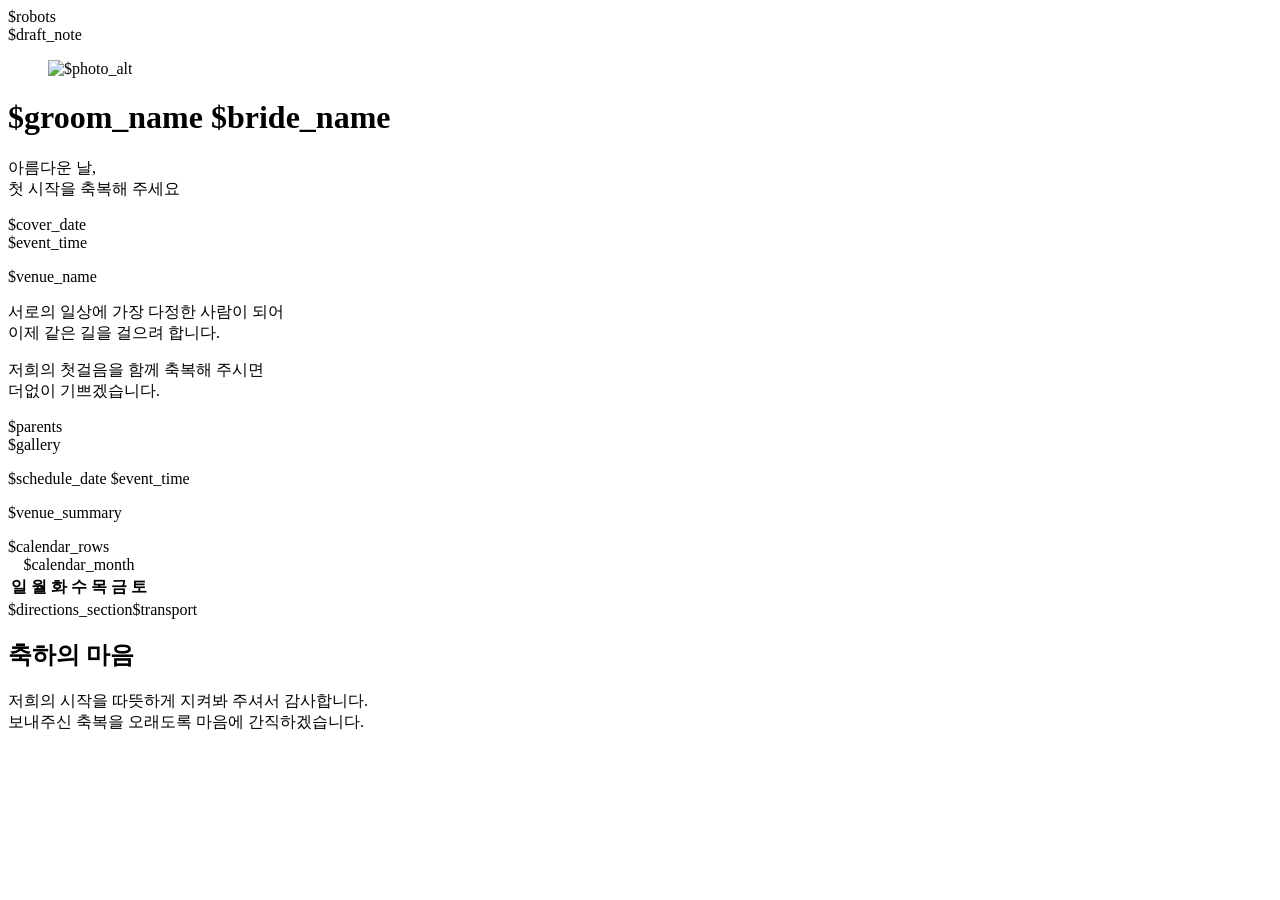
==== templates/invitation.html @ 40b3728c "feat: simplify invitation layout and add guest information settings" ====
<!doctype html>
<html lang="ko" style="--paper: $background_color">
<head>
  <meta charset="utf-8">
  <meta name="viewport" content="width=device-width, initial-scale=1">
$robots  <meta name="theme-color" content="$background_color">
  <title>$page_title</title>
  <link rel="stylesheet" href="./styles.css">
  <script src="./invitation.js" defer></script>
</head>
<body>
  <main class="invitation"$draft_attribute>
    <header class="cover">
$draft_note      <figure class="portrait$sample_class">
        <div class="portrait-window">
          <img src="$photo_url" alt="$photo_alt"$sample_dimensions>
        </div>
      </figure>

      <div class="cover-details">
        <h1 class="cover-names"><span>$groom_name</span> <span>$bride_name</span></h1>
        <div class="cover-copy">
          <p class="cover-message">아름다운 날,<br>첫 시작을 축복해 주세요</p>
          <p class="cover-date"><time datetime="$event_datetime">$cover_date<br>$event_time</time></p>
          <p class="cover-venue">$venue_name</p>
        </div>
      </div>
    </header>

    <section class="section greeting" aria-label="초대 인사">
      <div class="greeting-message">
        <p>서로의 일상에 가장 다정한 사람이 되어<br>
          이제 같은 길을 걸으려 합니다.</p>
        <p>저희의 첫걸음을 함께 축복해 주시면<br>
          더없이 기쁘겠습니다.</p>
      </div>
$parents    </section>

$gallery    <section class="section schedule" aria-label="예식 일정">
      <p class="event-date"><time datetime="$event_datetime">$schedule_date $event_time</time></p>
      <p class="event-venue">$venue_summary</p>
      <div class="calendar-card">
        <table class="calendar">
          <caption>$calendar_month</caption>
          <thead>
            <tr>
              <th scope="col">일</th><th scope="col">월</th><th scope="col">화</th><th scope="col">수</th>
              <th scope="col">목</th><th scope="col">금</th><th scope="col">토</th>
            </tr>
          </thead>
          <tbody>
$calendar_rows          </tbody>
        </table>
      </div>

$directions_section$transport    </section>

    <section class="section thanks" aria-labelledby="thanks-title">
      <h2 id="thanks-title">축하의 마음</h2>
      <p>저희의 시작을 따뜻하게 지켜봐 주셔서 감사합니다.<br>
        보내주신 축복을 오래도록 마음에 간직하겠습니다.</p>
    </section>

    <footer class="share" hidden>
      <button type="button" class="share-button">
        <span class="share-icon" aria-hidden="true"></span>
        청첩장 공유하기
      </button>
      <p class="share-status" role="status"></p>
      <label class="share-link" hidden>
        청첩장 주소
        <input type="text" readonly>
      </label>
    </footer>
  </main>
</body>
</html>
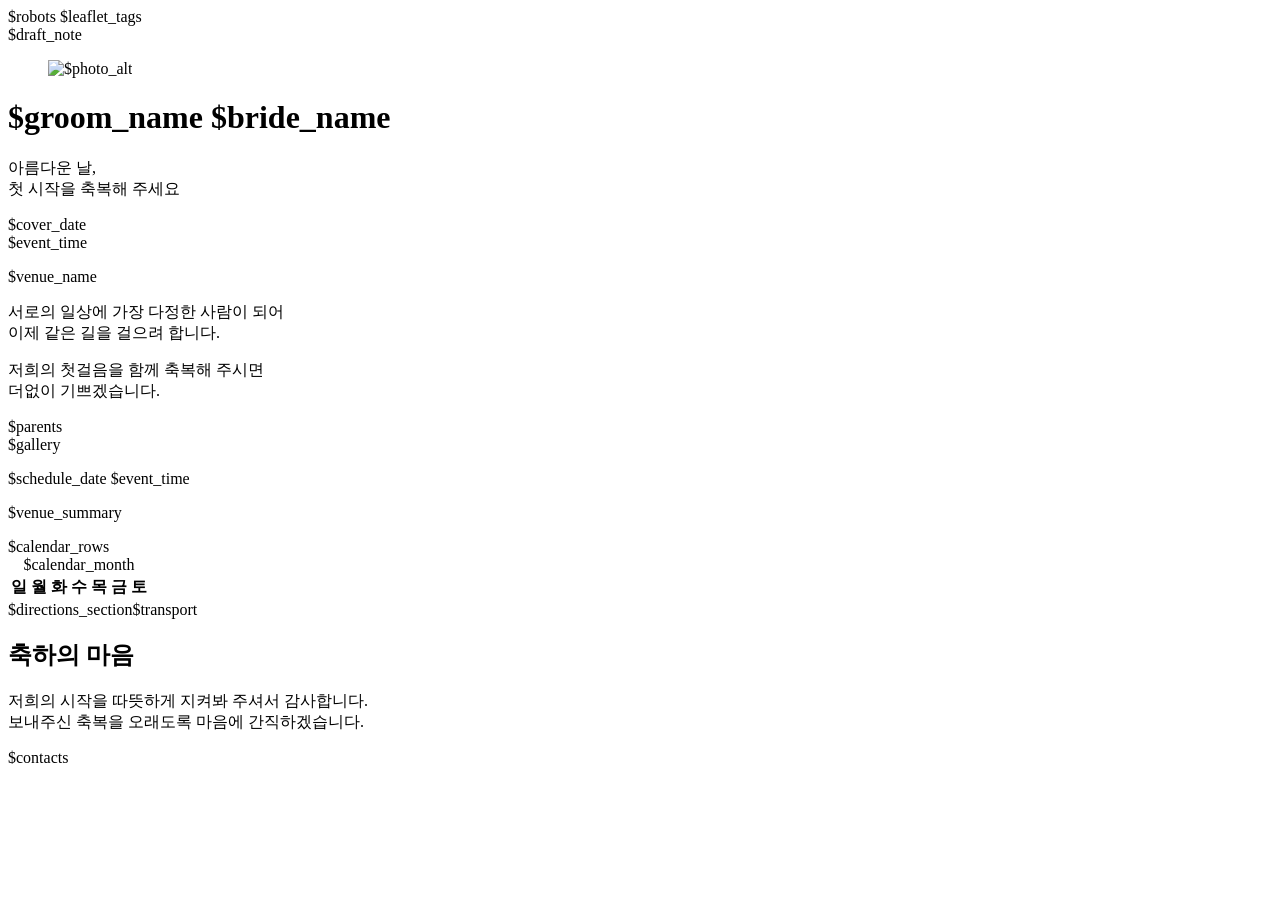
==== commit 114c405a: "feat: add Naver venue map with OpenStreetMap fallback" ====
--- a/templates/invitation.html
+++ b/templates/invitation.html
@@ -5,7 +5,7 @@
   <meta name="viewport" content="width=device-width, initial-scale=1">
 $robots  <meta name="theme-color" content="$background_color">
   <title>$page_title</title>
-  <link rel="stylesheet" href="./styles.css">
+$leaflet_tags  <link rel="stylesheet" href="./styles.css">
   <script src="./invitation.js" defer></script>
 </head>
 <body>
@@ -61,7 +61,7 @@
         보내주신 축복을 오래도록 마음에 간직하겠습니다.</p>
     </section>
 
-    <footer class="share" hidden>
+$contacts    <footer class="share" hidden>
       <button type="button" class="share-button">
         <span class="share-icon" aria-hidden="true"></span>
         청첩장 공유하기
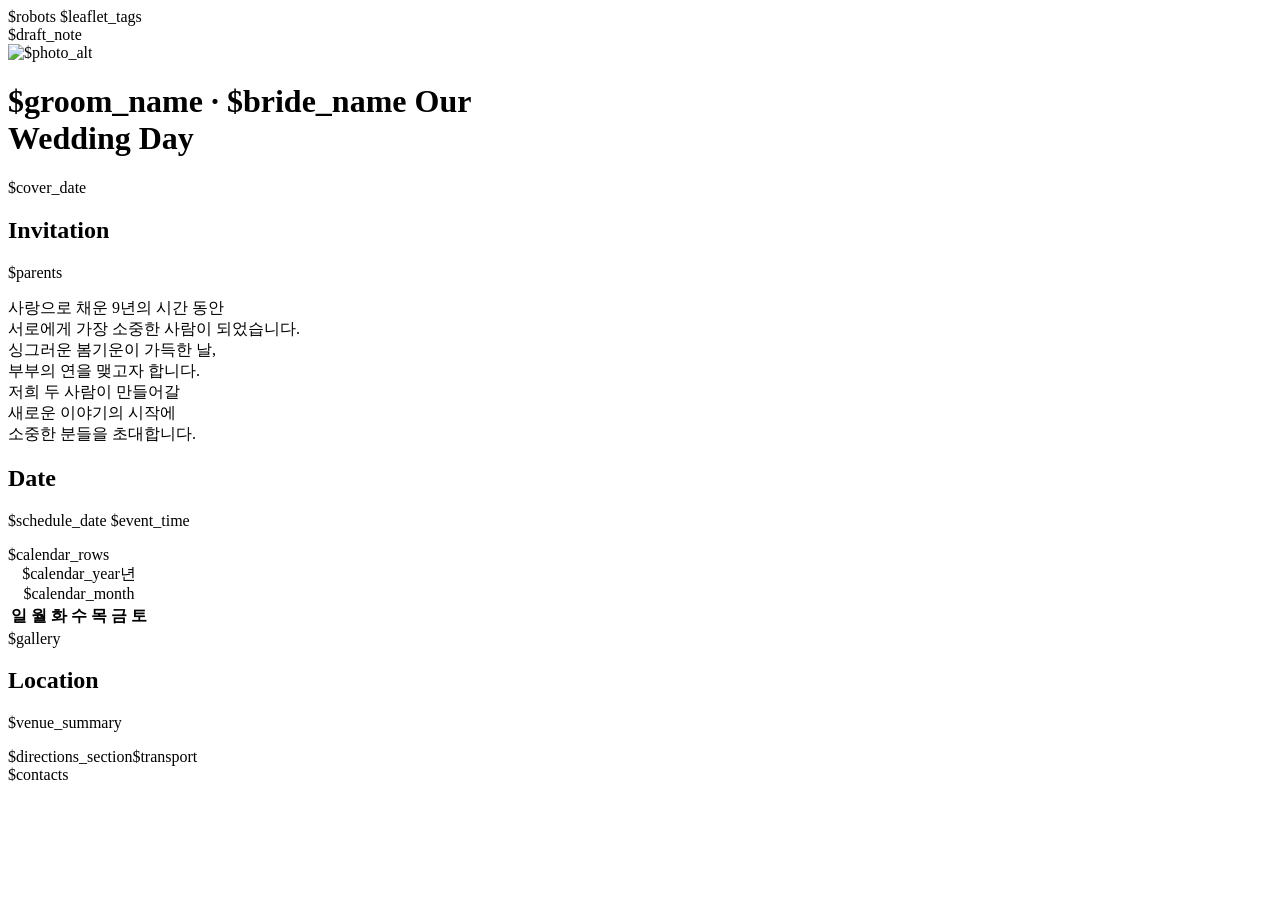
==== commit 3eb3ecc6: "style: rebuild wedding invitation from reference" ====
--- a/templates/invitation.html
+++ b/templates/invitation.html
@@ -10,38 +10,33 @@
 </head>
 <body>
   <main class="invitation"$draft_attribute>
-    <header class="cover">
-$draft_note      <figure class="portrait$sample_class">
-        <div class="portrait-window">
-          <img src="$photo_url" alt="$photo_alt"$sample_dimensions>
-        </div>
-      </figure>
-
+$draft_note    <header class="cover">
+      <div class="portrait$sample_class">
+        <img src="$photo_url" alt="$photo_alt" fetchpriority="high">
+      </div>
       <div class="cover-details">
-        <h1 class="cover-names"><span>$groom_name</span> <span>$bride_name</span></h1>
-        <div class="cover-copy">
-          <p class="cover-message">아름다운 날,<br>첫 시작을 축복해 주세요</p>
-          <p class="cover-date"><time datetime="$event_datetime">$cover_date<br>$event_time</time></p>
-          <p class="cover-venue">$venue_name</p>
-        </div>
+        <h1 class="cover-title"><span class="visually-hidden">$groom_name · $bride_name </span><span lang="en">Our<br>Wedding Day</span></h1>
+        <p class="cover-date"><time datetime="$event_datetime">$cover_date</time></p>
       </div>
     </header>
 
-    <section class="section greeting" aria-label="초대 인사">
-      <div class="greeting-message">
-        <p>서로의 일상에 가장 다정한 사람이 되어<br>
-          이제 같은 길을 걸으려 합니다.</p>
-        <p>저희의 첫걸음을 함께 축복해 주시면<br>
-          더없이 기쁘겠습니다.</p>
-      </div>
-$parents    </section>
+    <section class="section greeting" aria-labelledby="greeting-title">
+      <h2 id="greeting-title" lang="en">Invitation</h2>
+$parents      <p class="greeting-message">사랑으로 채운 9년의 시간 동안<br>
+        서로에게 가장 소중한 사람이 되었습니다.<br>
+        싱그러운 봄기운이 가득한 날,<br>
+        부부의 연을 맺고자 합니다.<br>
+        저희 두 사람이 만들어갈<br>
+        새로운 이야기의 시작에<br>
+        소중한 분들을 초대합니다.</p>
+    </section>
 
-$gallery    <section class="section schedule" aria-label="예식 일정">
+    <section class="section schedule" aria-labelledby="schedule-title">
+      <h2 id="schedule-title" lang="en">Date</h2>
       <p class="event-date"><time datetime="$event_datetime">$schedule_date $event_time</time></p>
-      <p class="event-venue">$venue_summary</p>
       <div class="calendar-card">
         <table class="calendar">
-          <caption>$calendar_month</caption>
+          <caption><span class="visually-hidden">$calendar_year년 </span>$calendar_month</caption>
           <thead>
             <tr>
               <th scope="col">일</th><th scope="col">월</th><th scope="col">화</th><th scope="col">수</th>
@@ -51,20 +46,28 @@
           <tbody>
 $calendar_rows          </tbody>
         </table>
+
+        <dl class="countdown" data-event="$event_datetime" hidden>
+          <div><dt lang="en">Day</dt><dd data-unit="days"></dd></div>
+          <div><dt lang="en">Hour</dt><dd data-unit="hours"></dd></div>
+          <div><dt lang="en">Min</dt><dd data-unit="minutes"></dd></div>
+          <div><dt lang="en">Sec</dt><dd data-unit="seconds"></dd></div>
+        </dl>
       </div>
+      <p class="wedding-status" hidden>$groom_name <svg class="heart" viewBox="0 0 24 24" aria-hidden="true"><path d="M12 21 3.8 13a5.4 5.4 0 0 1 7.6-7.7l.6.7.6-.7a5.4 5.4 0 0 1 7.6 7.7Z"/></svg> $bride_name<span class="wedding-status-text"></span></p>
+    </section>
 
+$gallery    <section class="section location" aria-labelledby="location-title">
+      <h2 id="location-title" lang="en">Location</h2>
+      <p class="event-venue">$venue_summary</p>
 $directions_section$transport    </section>
-
-    <section class="section thanks" aria-labelledby="thanks-title">
-      <h2 id="thanks-title">축하의 마음</h2>
-      <p>저희의 시작을 따뜻하게 지켜봐 주셔서 감사합니다.<br>
-        보내주신 축복을 오래도록 마음에 간직하겠습니다.</p>
-    </section>
 
 $contacts    <footer class="share" hidden>
       <button type="button" class="share-button">
-        <span class="share-icon" aria-hidden="true"></span>
-        청첩장 공유하기
+        <span class="share-icon" aria-hidden="true">
+          <svg viewBox="0 0 24 24" fill="none" stroke="currentColor" stroke-width="1.65" stroke-linecap="round" stroke-linejoin="round"><path d="M12 15V3m-4.5 4.5L12 3l4.5 4.5M4 13v6a1 1 0 0 0 1 1h14a1 1 0 0 0 1-1v-6"/></svg>
+        </span>
+        공유하기
       </button>
       <p class="share-status" role="status"></p>
       <label class="share-link" hidden>
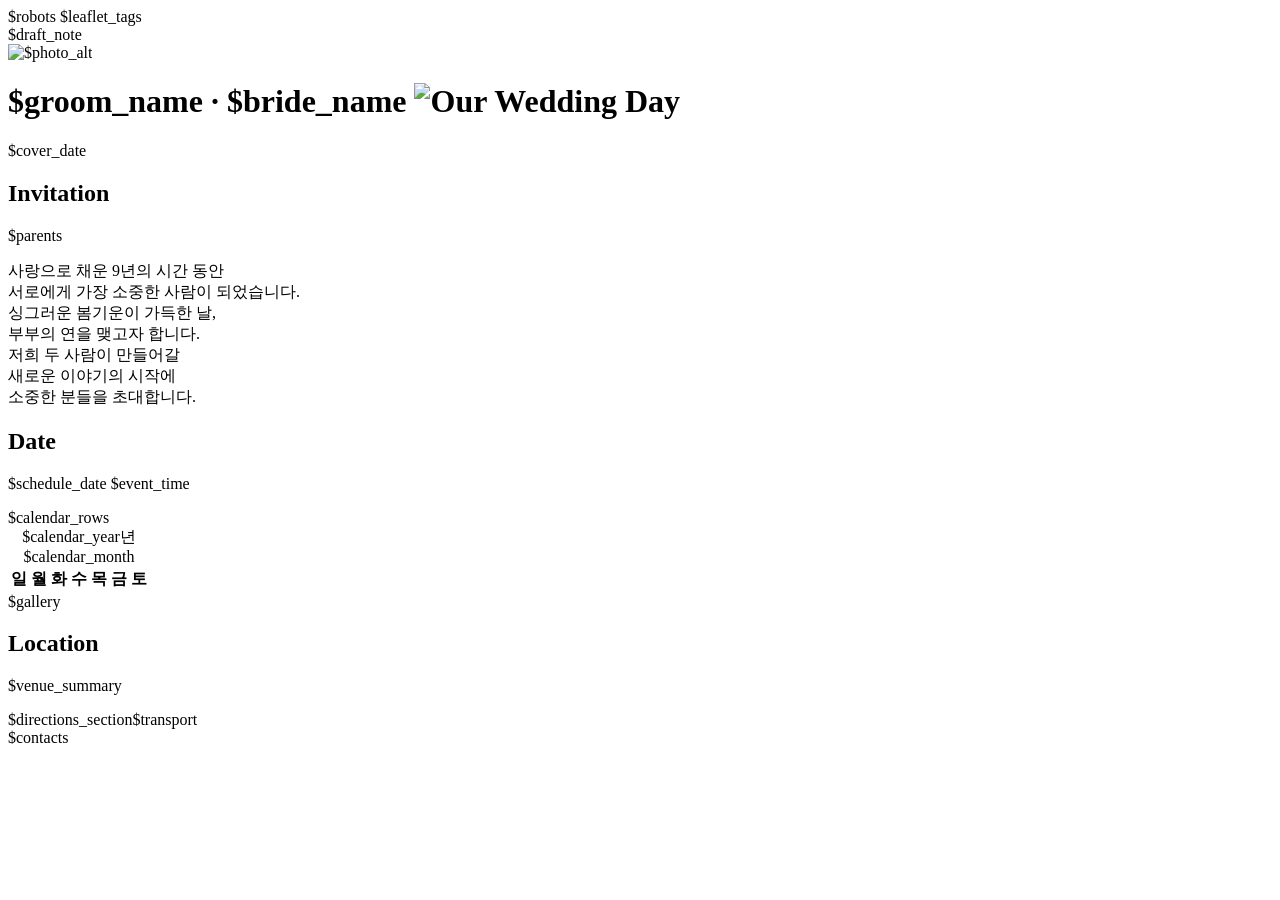
==== commit 2e9a5636: "style: add configurable wedding cover lettering" ====
--- a/templates/invitation.html
+++ b/templates/invitation.html
@@ -15,7 +15,10 @@
         <img src="$photo_url" alt="$photo_alt" fetchpriority="high">
       </div>
       <div class="cover-details">
-        <h1 class="cover-title"><span class="visually-hidden">$groom_name · $bride_name </span><span lang="en">Our<br>Wedding Day</span></h1>
+        <h1 class="cover-title$cover_title_class" style="--cover-title-scale: $cover_title_scale">
+          <span class="visually-hidden">$groom_name · $bride_name </span>
+          <img lang="en" src="$cover_title_url" width="1104" height="480" alt="Our Wedding Day">
+        </h1>
         <p class="cover-date"><time datetime="$event_datetime">$cover_date</time></p>
       </div>
     </header>
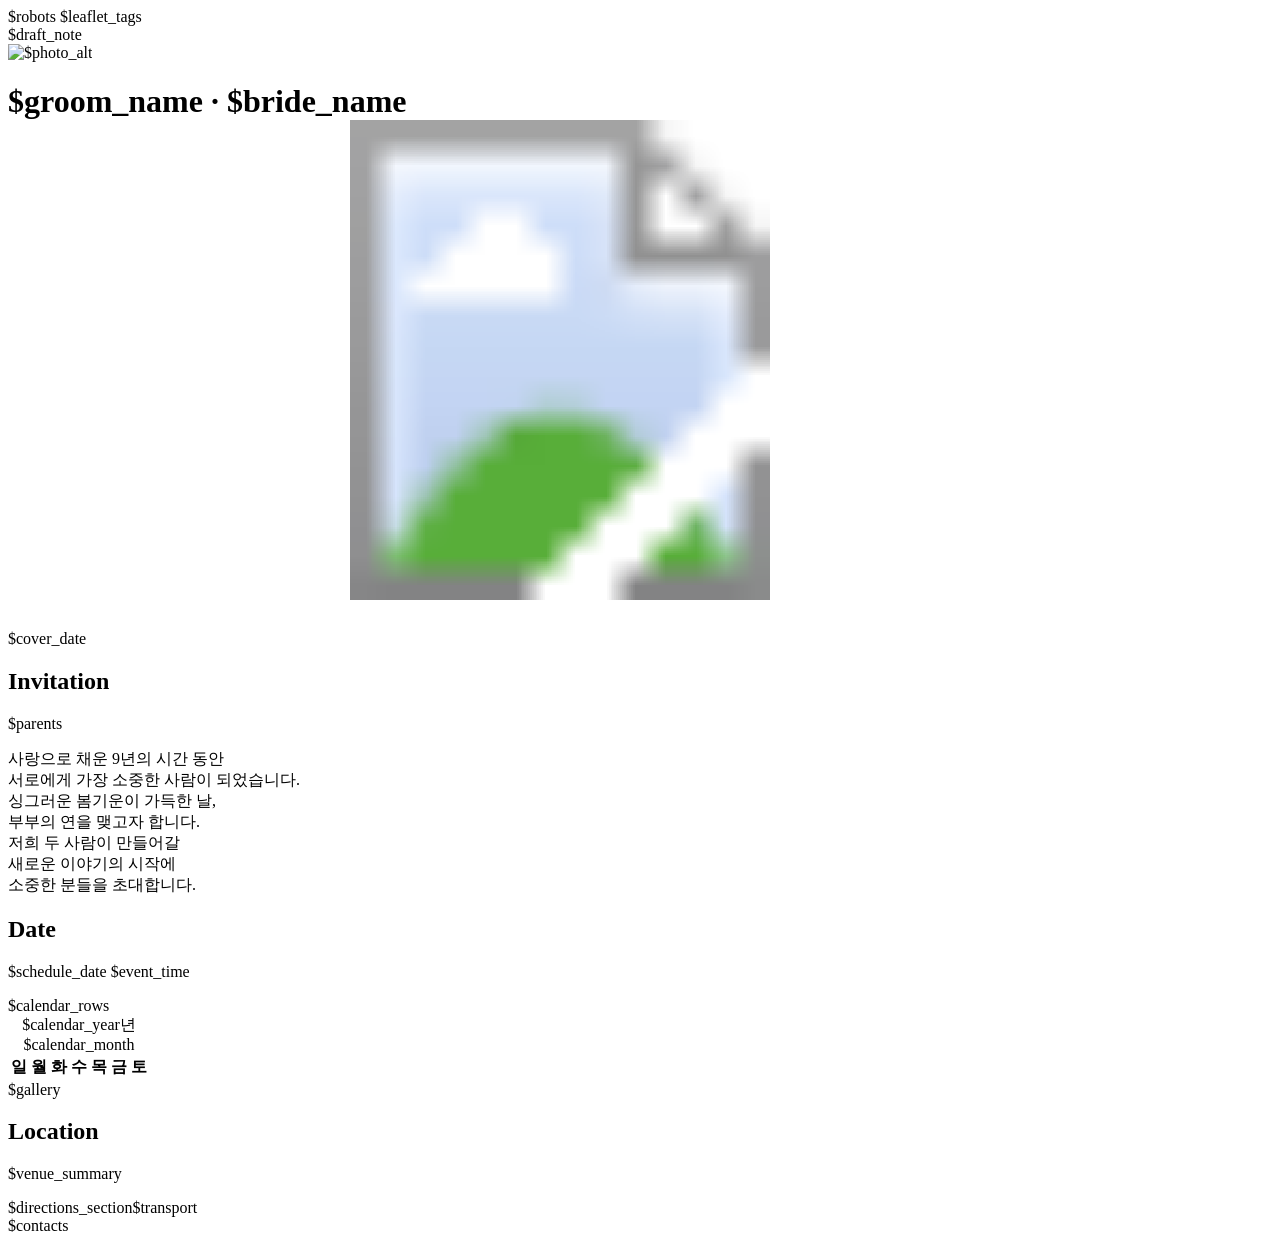
==== commit fc1ae0af: "Animate wedding cover title stroke by stroke" ====
--- a/templates/invitation.html
+++ b/templates/invitation.html
@@ -17,7 +17,16 @@
       <div class="cover-details">
         <h1 class="cover-title$cover_title_class" style="--cover-title-scale: $cover_title_scale">
           <span class="visually-hidden">$groom_name · $bride_name </span>
-          <img lang="en" src="$cover_title_url" width="1104" height="480" alt="Our Wedding Day">
+          <svg class="cover-lettering" lang="en" role="img" aria-label="Our Wedding Day" viewBox="0 0 1104 480" width="1104" height="480">
+            <defs>
+              <mask id="cover-ink" maskUnits="userSpaceOnUse" x="0" y="0" width="1104" height="480"
+                fill="none" stroke="white" stroke-linecap="round" stroke-linejoin="round">
+$cover_title_strokes
+                <rect class="cover-ink-complete" width="1104" height="480" fill="white" stroke="none"/>
+              </mask>
+            </defs>
+            <image href="$cover_title_url" width="1104" height="480"/>
+          </svg>
         </h1>
         <p class="cover-date"><time datetime="$event_datetime">$cover_date</time></p>
       </div>
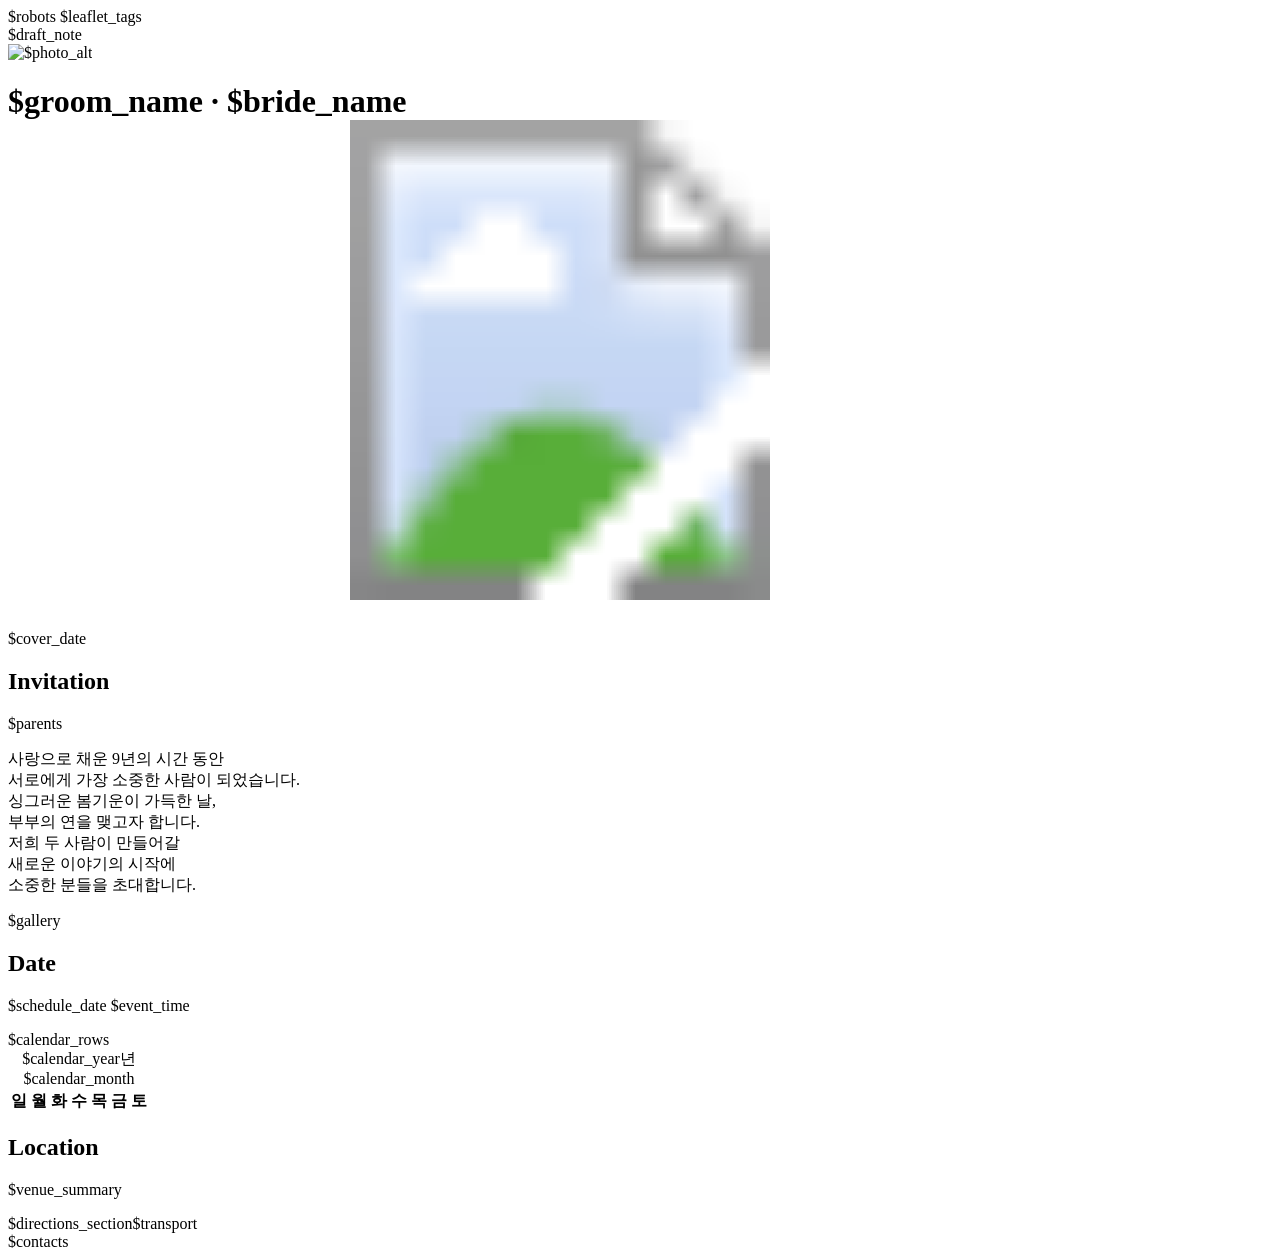
==== commit 4e303fa4: "Show wedding gallery before the date section" ====
--- a/templates/invitation.html
+++ b/templates/invitation.html
@@ -4,7 +4,14 @@
   <meta charset="utf-8">
   <meta name="viewport" content="width=device-width, initial-scale=1">
 $robots  <meta name="theme-color" content="$background_color">
-  <title>$page_title</title>
+  <title>$share_title</title>
+  <meta name="description" content="$share_description">
+  <meta property="og:type" content="website">
+  <meta property="og:title" content="$share_title">
+  <meta property="og:description" content="$share_description">
+  <meta property="og:url" content="$share_url">
+  <meta property="og:image" content="$share_image_url">
+  <meta property="og:image:alt" content="$photo_alt">
 $leaflet_tags  <link rel="stylesheet" href="./styles.css">
   <script src="./invitation.js" defer></script>
 </head>
@@ -43,7 +50,7 @@
         소중한 분들을 초대합니다.</p>
     </section>
 
-    <section class="section schedule" aria-labelledby="schedule-title">
+$gallery    <section class="section schedule" aria-labelledby="schedule-title">
       <h2 id="schedule-title" lang="en">Date</h2>
       <p class="event-date"><time datetime="$event_datetime">$schedule_date $event_time</time></p>
       <div class="calendar-card">
@@ -69,7 +76,7 @@
       <p class="wedding-status" hidden>$groom_name <svg class="heart" viewBox="0 0 24 24" aria-hidden="true"><path d="M12 21 3.8 13a5.4 5.4 0 0 1 7.6-7.7l.6.7.6-.7a5.4 5.4 0 0 1 7.6 7.7Z"/></svg> $bride_name<span class="wedding-status-text"></span></p>
     </section>
 
-$gallery    <section class="section location" aria-labelledby="location-title">
+    <section class="section location" aria-labelledby="location-title">
       <h2 id="location-title" lang="en">Location</h2>
       <p class="event-venue">$venue_summary</p>
 $directions_section$transport    </section>
